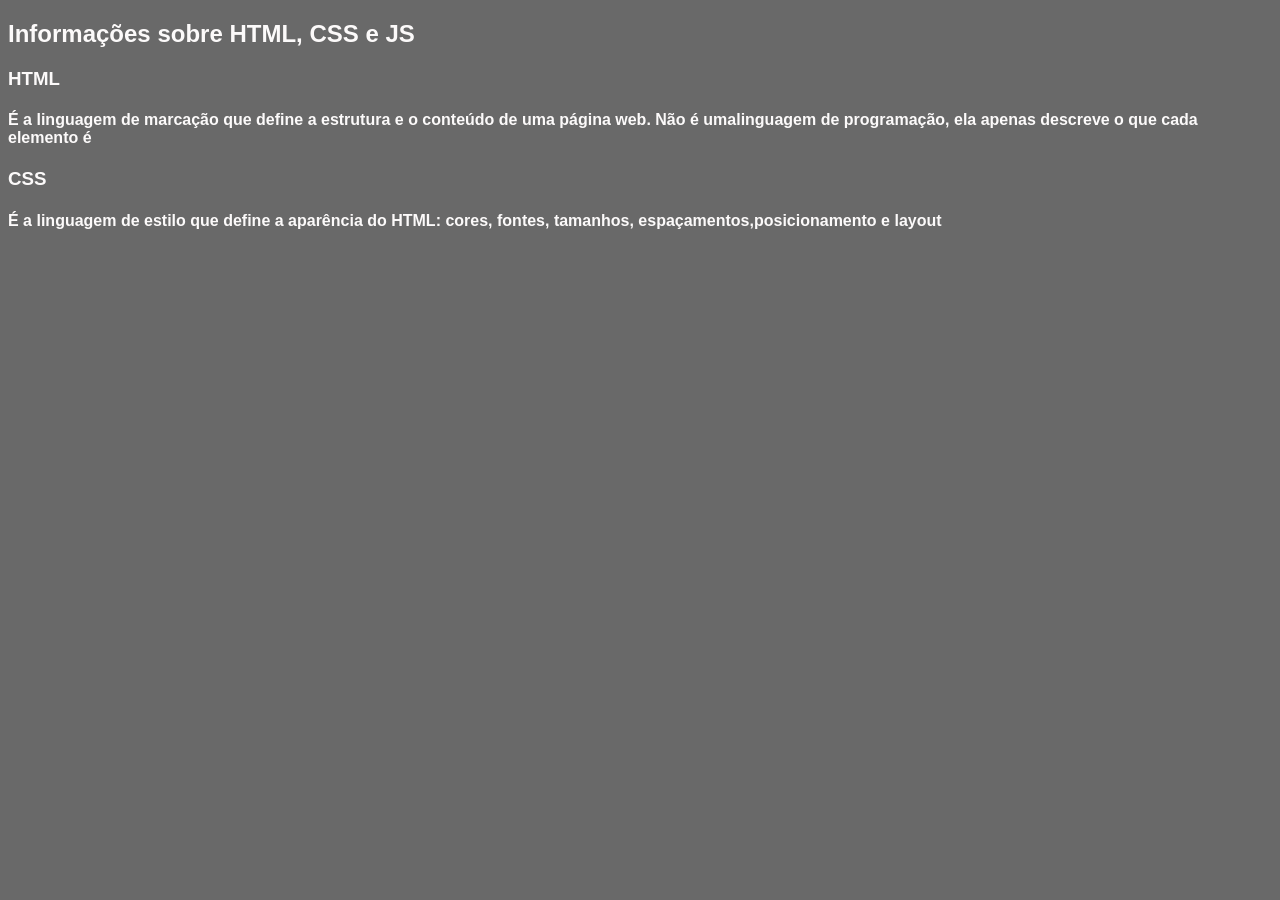
==== sobre.html @ 9a324534 "Exercicio avaliativo 06/10" ====
<!DOCTYPE html>
<html lang="en">
<head>
    <meta charset="UTF-8">
    <meta name="viewport" content="width=device-width, initial-scale=1.0">
    <title>Document</title>
    <link rel="stylesheet" href="sobre.css">
</head>
<body>

<div>
    <h2>Informações sobre HTML, CSS e JS</h2>
</div>

<div>
    <h3>HTML</h3>
</div>

<div>
    <h4>É a linguagem de marcação que define a estrutura e o conteúdo de uma página web. Não é umalinguagem de programação, ela apenas descreve o que cada elemento é</h4>
</div>


<div>
    <h3>CSS</h3>
</div>

<div>
    <h4>É a linguagem de estilo que define a aparência do HTML: cores, fontes, tamanhos, espaçamentos,posicionamento e layout</h4>
</div>


</body>
</html>
---- sobre.css ----
body {
    background-color: #696969;
    color: rgb(252, 250, 250);
    font-family: arial;
}
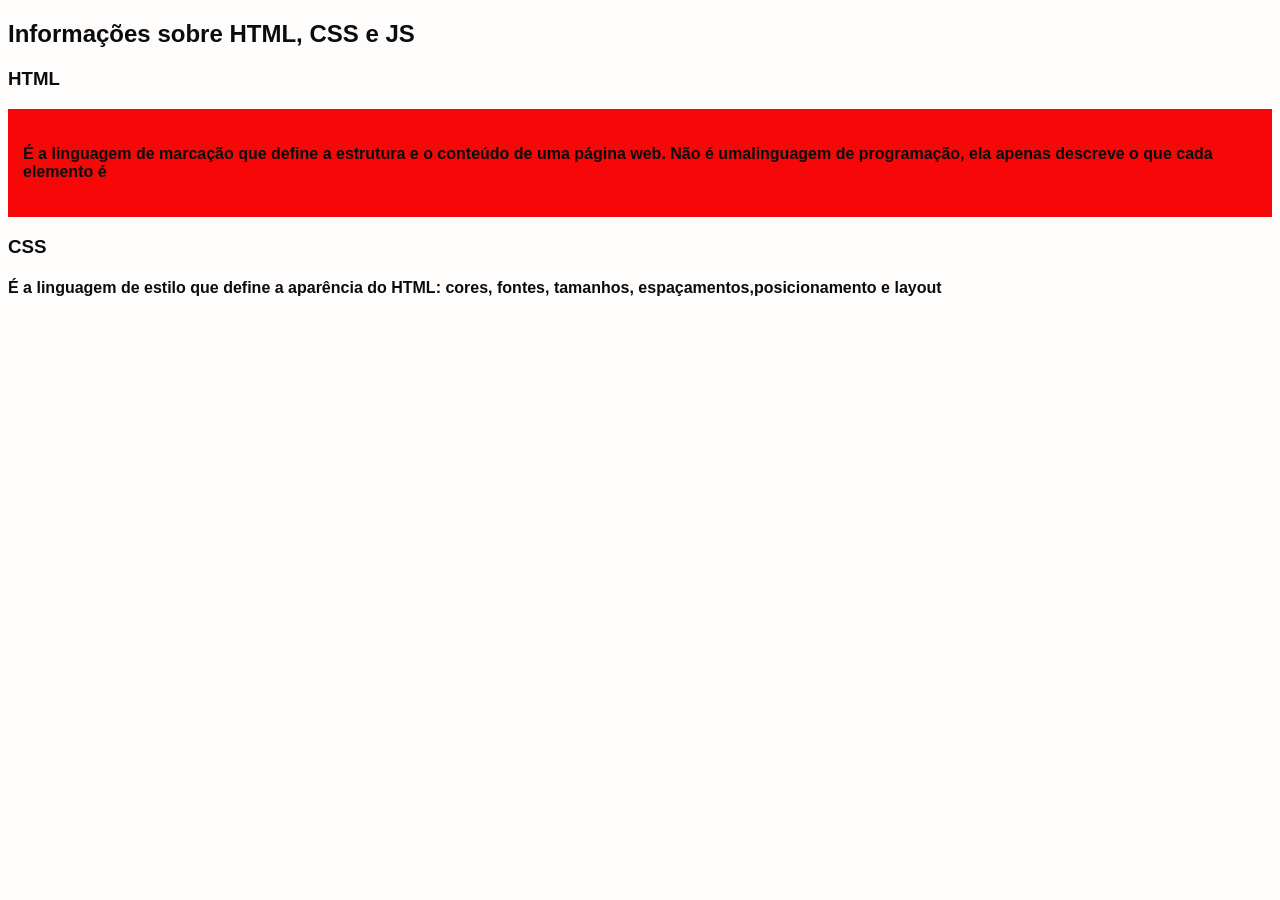
==== commit 346caa17: "Exercicio avaliativo 1" ====
--- a/sobre.html
+++ b/sobre.html
@@ -16,7 +16,7 @@
     <h3>HTML</h3>
 </div>
 
-<div>
+<div class="menu">
     <h4>É a linguagem de marcação que define a estrutura e o conteúdo de uma página web. Não é umalinguagem de programação, ela apenas descreve o que cada elemento é</h4>
 </div>
 
--- a/sobre.css
+++ b/sobre.css
@@ -1,6 +1,10 @@
 body {
-    background-color: #696969;
-    color: rgb(252, 250, 250);
+    background-color: #fffcfc;
+    color: rgb(12, 12, 12);
     font-family: arial;
 }
 
+.menu {
+    background-color: rgb(247, 7, 7);
+    padding: 15px;
+}
